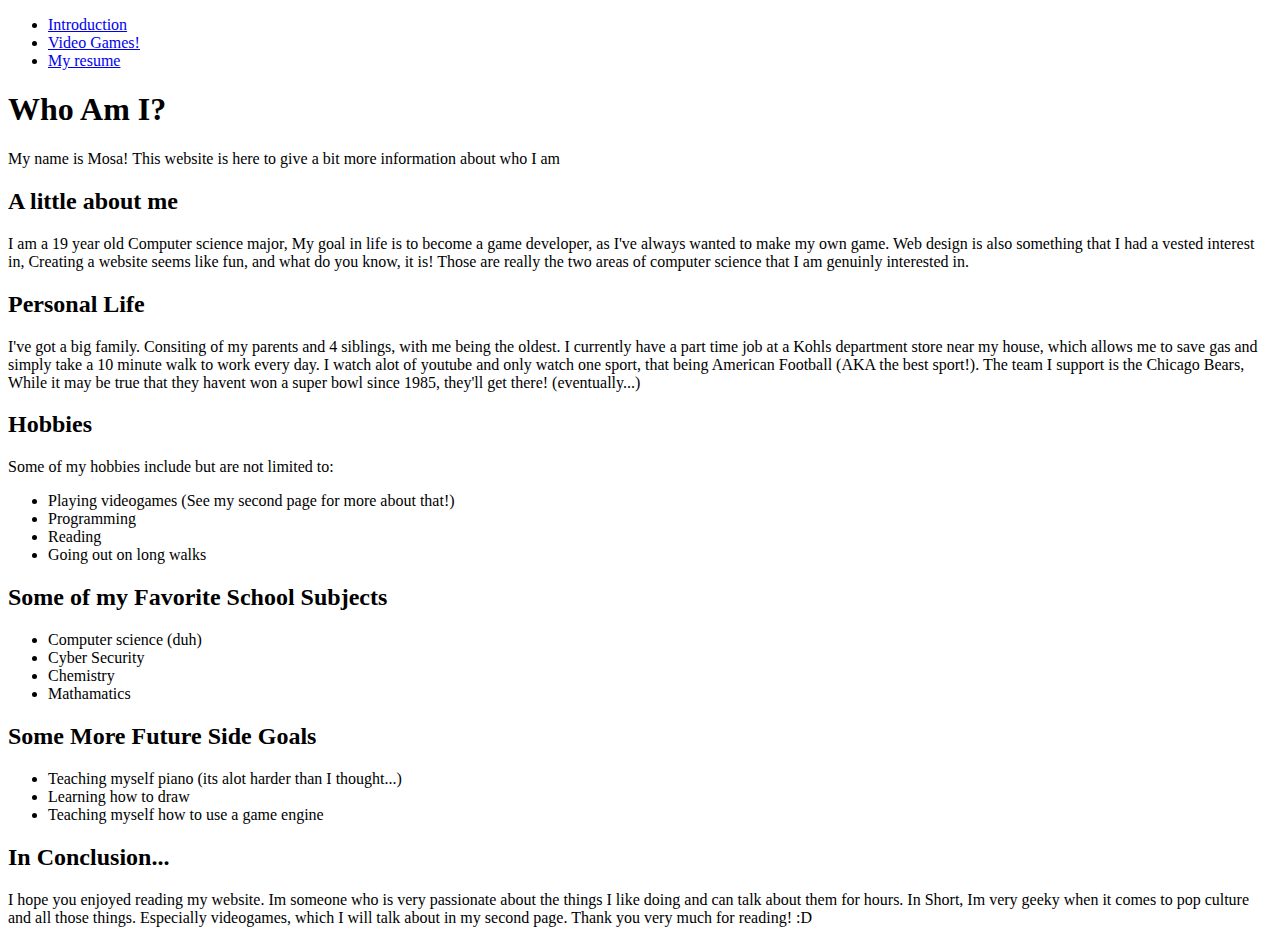
==== index.html @ 523801b7 "changed links to github links" ====
<!DOCTYPE html>
<html lang="en">

<head>
  <meta charset="UTF-8">
  <meta http-equiv="X-UA-Compatible" content="IE=edge">
  <meta name="viewport" content="width=device-width, initial-scale=1.0">
  <link href="https://fonts.googleapis.com/css2?family=Rubik:wght@300&display=swap" rel="stylesheet">
  <link rel="preconnect" href="https://fonts.googleapis.com">
  <link rel="preconnect" href="https://fonts.gstatic.com" crossorigin>
  <link rel="stylesheet" type="text/css" href="styles/normalize.css">
  <link rel="stylesheet" href="styles/style.css">
  <title>Who is Mosa?</title>
</head>
<body class="onpage">
  <nav class="nav_bar">
    <ul>
      <li class="page1"><a href="https://github.com/Mosa-code/Project-2-CSS/blob/main/index.html" title="intropage">Introduction</a></li>
      <li id="onpage1" class="page2"><a href="https://github.com/Mosa-code/Project-2-CSS/blob/main/page2.html" title="videogames">Video Games!</a></li>
      <li class="page3"><a href="https://github.com/Mosa-code/Project-2-CSS/blob/main/page3.html" title="resume">My resume</a></li>
    </ul>
  </nav>
  <h1 class="Title">Who Am I?</h1>
  <p class="Intro">My name is Mosa! This website is here to give a bit more information about who I am</p>
  <h2>A little about me</h2>
  <p>I am a 19 year old Computer science major, My goal in life is to become a game developer, as I've always wanted to
    make my own game. Web design is also something that I had a vested interest in, Creating a website seems like fun,
    and what do you know, it is! Those are really the two areas of computer science that I am genuinly interested in.
  </p>
  <h2>Personal Life</h2>
  <p>I've got a big family. Consiting of my parents and 4 siblings, with me being the oldest. I currently have a part
    time job
    at a Kohls department store near my house, which allows me to save gas and simply take a 10 minute walk to work
    every day.
    I watch alot of youtube and only watch one sport, that being American Football (AKA the best sport!). The team I
    support is
    the Chicago Bears, While it may be true that they havent won a super bowl since 1985, they'll get there!
    (eventually...)
  </p>
  <h2>Hobbies</h2>
  <p>Some of my hobbies include but are not limited to:</p>
  <ul>
    <li>Playing videogames (See my second page for more about that!)</li>
    <li>Programming</li>
    <li>Reading</li>
    <li>Going out on long walks</li>
  </ul>
  <h2>Some of my Favorite School Subjects</h2>
  <ul>
    <li>Computer science (duh)</li>
    <li>Cyber Security</li>
    <li>Chemistry</li>
    <li>Mathamatics</li>
  </ul>
  <h2>Some More Future Side Goals</h2>
  <ul>
    <li>Teaching myself piano (its alot harder than I thought...)</li>
    <li>Learning how to draw</li>
    <li>Teaching myself how to use a game engine</li>
  </ul>
  <h2>In Conclusion...</h2>
  <p>I hope you enjoyed reading my website. Im someone who is very passionate about the things I like doing and can talk
    about
    them for hours. In Short, Im very geeky when it comes to pop culture and all those things. Especially videogames,
    which I
    will talk about in my second page. Thank you very much for reading! :D
  </p>
</body>

</html>
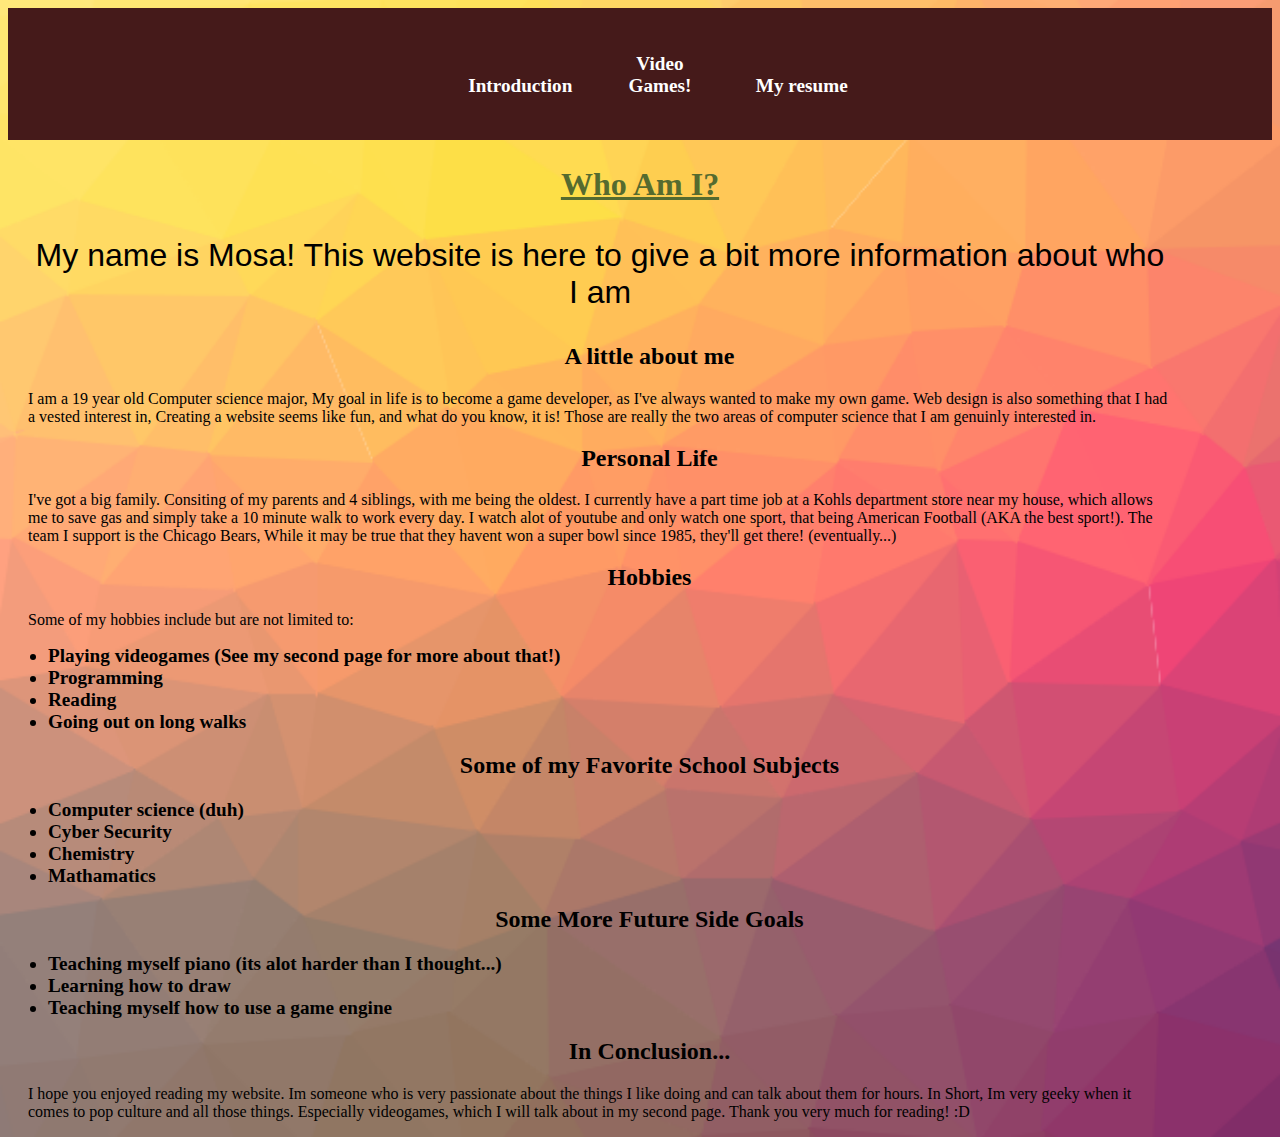
==== commit 066ef619: "fixed folder issue" ====
--- a/index.html
+++ b/index.html
@@ -9,15 +9,15 @@
   <link rel="preconnect" href="https://fonts.googleapis.com">
   <link rel="preconnect" href="https://fonts.gstatic.com" crossorigin>
   <link rel="stylesheet" type="text/css" href="styles/normalize.css">
-  <link rel="stylesheet" href="styles/style.css">
+  <link rel="stylesheet" href="style/style.css">
   <title>Who is Mosa?</title>
 </head>
 <body class="onpage">
   <nav class="nav_bar">
     <ul>
-      <li class="page1"><a href="https://github.com/Mosa-code/Project-2-CSS/blob/main/index.html" title="intropage">Introduction</a></li>
-      <li id="onpage1" class="page2"><a href="https://github.com/Mosa-code/Project-2-CSS/blob/main/page2.html" title="videogames">Video Games!</a></li>
-      <li class="page3"><a href="https://github.com/Mosa-code/Project-2-CSS/blob/main/page3.html" title="resume">My resume</a></li>
+      <li class="page1"><a href="https://Mosa-code.github.io/Project-2-CSS/index.html" title="intropage">Introduction</a></li>
+      <li id="onpage1" class="page2"><a href="https://Mosa-code.github.io/Project-2-CSS/page2.html" title="videogames">Video Games!</a></li>
+      <li class="page3"><a href="https://Mosa-code.github.io/Project-2-HTML/page2.html" title="resume">My resume</a></li>
     </ul>
   </nav>
   <h1 class="Title">Who Am I?</h1>
--- a/style/style.css
+++ b/style/style.css
@@ -0,0 +1,125 @@
+ul.nav_bar{
+  font-family: 'Rubik', sans-serif;
+  height: 80px;
+  list-style: none;
+}
+
+a:link, a:visited, a:hover, a:active{
+  text-decoration: none;
+  color: white;
+}
+
+.nav_bar ul li{
+display: inline-block;
+padding: .5cm;
+text-align: center;
+position: center;
+
+}
+
+li{
+  font-size: larger;
+  font-weight: bold;
+}
+
+nav.nav_bar {
+  list-style-type: none;
+  margin: 0;
+  padding: 0;
+  text-align: center;
+  overflow: hidden;
+  background-color: rgb(69, 26, 26);
+  width: 100%;
+  display: inline-block;
+  padding: 0;
+  margin-left: 0px; 
+}
+
+nav.nav_bar li a{
+  display: block;
+  color: #fff;
+  text-align: center;
+  font-weight: bold;
+  text-decoration: none;
+  width: 100px;
+  padding: 10px 0px 8px 0px;
+  border-radius: 4px;
+}
+
+li a{
+  display: block;
+  color: white;
+  text-align: center;
+  padding: 14px 16px;
+  text-decoration: none;
+}
+li a:hover{
+  background-color: #111;
+}
+
+
+h1{
+  text-align: center;
+  text-decoration: underline;
+  color: darkolivegreen;
+  padding: .1%;
+  float: none;
+}
+
+.Intro{
+  text-align: center;
+  font-size: 2em;
+  font-family: 'Lucida Sans', 'Lucida Sans Regular', 'Lucida Grande', 'Lucida Sans Unicode', Geneva, Verdana, sans-serif;
+}
+
+h2{
+  margin-left: .5cm;
+  margin-top: .5cm;
+  position: relative;
+  float:left right;
+  text-align: center;
+}
+
+p{
+  margin-right: 100px;
+  margin-left: 20px;
+}
+
+.onpage{
+  background-image: url("../image/cool-background.png");
+  background-repeat: no-repeat;
+  background-size:cover;
+}
+.onpage1{
+  background-image: url("../image/crissxcross.png");
+  background-repeat:repeat;
+  background-color: #00b4f5;  
+}
+.onpage1 img{
+  display:block;
+  margin-left: auto;
+  margin-right:auto;
+  height: 15cm;
+  width: 20cm;
+}
+
+.onpage2{
+  margin:auto;
+  background-image: url("../image/cool-background2.png");
+  background-repeat: repeat;
+}
+
+.onpage2 img{
+  display:block;
+  margin-left: auto;
+  margin-right:auto;
+  height: 20cm;
+  width: 20cm;
+}
+
+.onpage2 #wrapper{
+  margin:0;
+  padding: 0;
+  border: 0;
+}
+
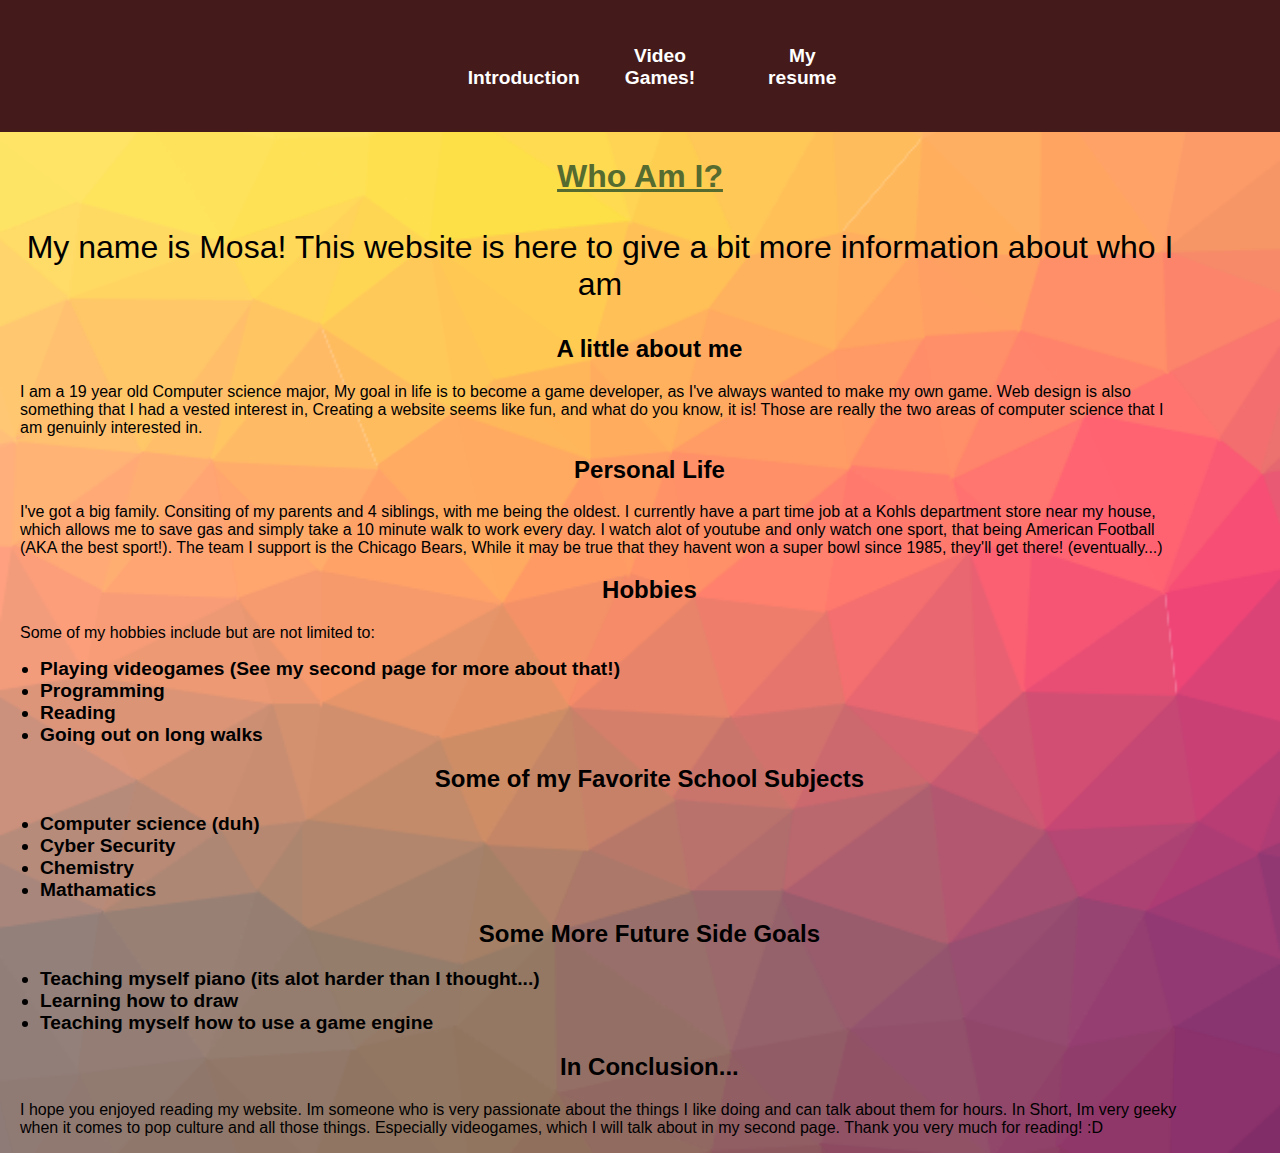
==== commit 4f011f89: "changed names" ====
--- a/index.html
+++ b/index.html
@@ -8,7 +8,7 @@
   <link href="https://fonts.googleapis.com/css2?family=Rubik:wght@300&display=swap" rel="stylesheet">
   <link rel="preconnect" href="https://fonts.googleapis.com">
   <link rel="preconnect" href="https://fonts.gstatic.com" crossorigin>
-  <link rel="stylesheet" type="text/css" href="styles/normalize.css">
+  <link rel="stylesheet" type="text/css" href="style/normalize.css">
   <link rel="stylesheet" href="style/style.css">
   <title>Who is Mosa?</title>
 </head>
